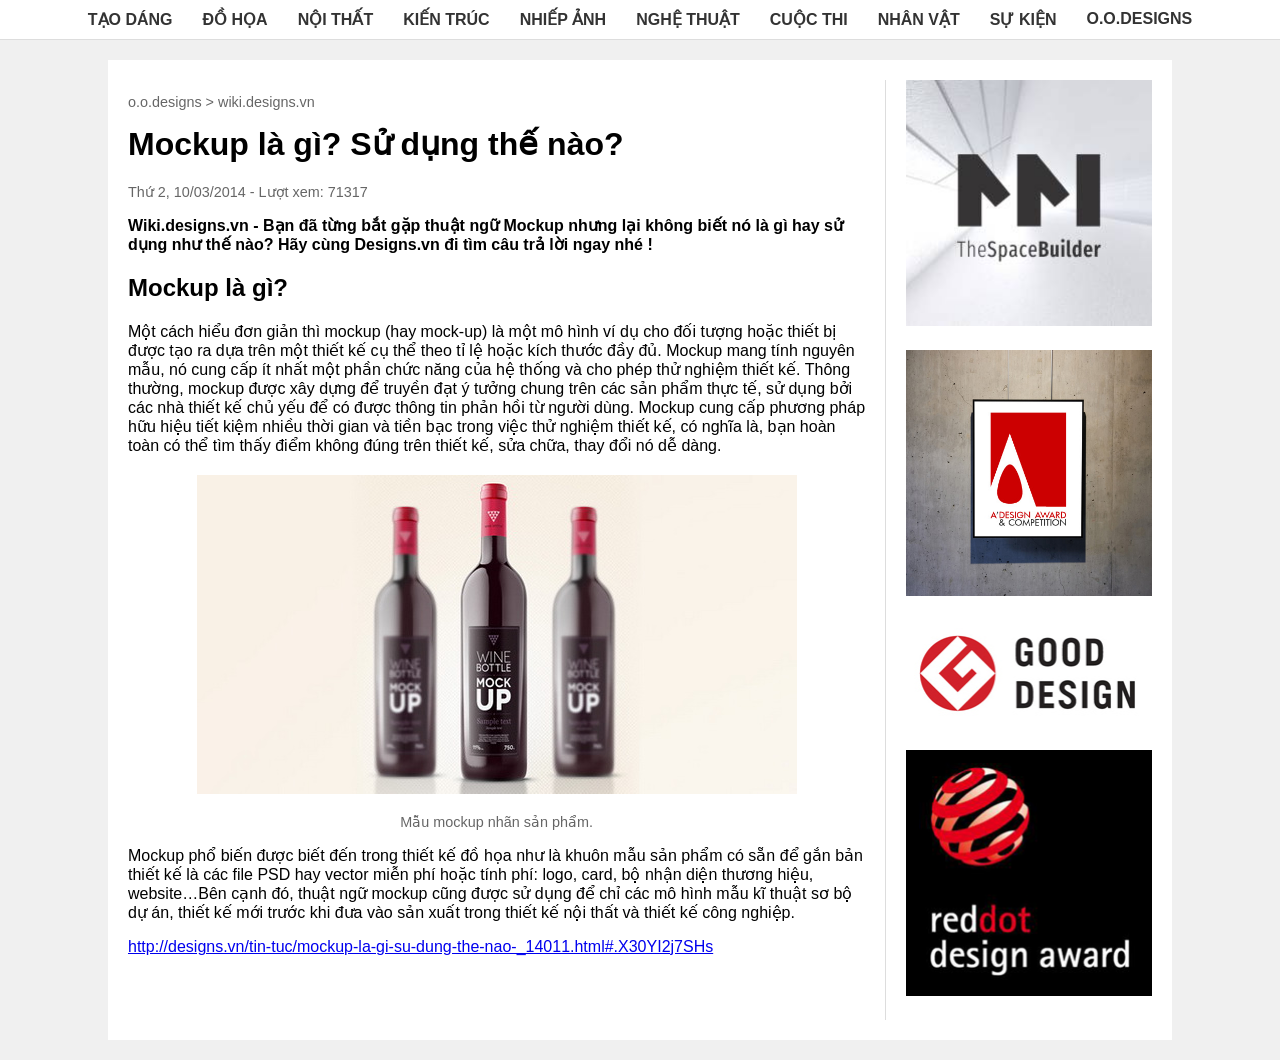
==== index.html @ aa96ddb5 "update 1905_14032026" ====
<!DOCTYPE html>
<html lang="en">
<head>
    <meta charset="UTF-8">
    <meta name="viewport" content="width=device-width, initial-scale=1.0">
    <title>Mockup là gì? Sử dụng thế nào?</title>
    <link rel="stylesheet" href="css/styles.css">
</head>
<body>
    <header>
        <nav>
            <ul>
                <li><a href="#">TẠO DÁNG</a></li>
                <li><a href="#">ĐỒ HỌA</a></li>
                <li><a href="#">NỘI THẤT</a></li>
                <li><a href="#">KIẾN TRÚC</a></li>
                <li><a href="#">NHIẾP ẢNH</a></li>
                <li><a href="#">NGHỆ THUẬT</a></li>
                <li><a href="#">CUỘC THI</a></li>
                <li><a href="#">NHÂN VẬT</a></li>
                <li><a href="#">SỰ KIỆN</a></li>
                <li><a href="#">O.O.DESIGNS</a></li>
            </ul>
        </nav>
    </header>
    <div class="container">
        <main>
            <p class="breadcrumb">o.o.designs > wiki.designs.vn</p>
            <h1>Mockup là gì? Sử dụng thế nào?</h1>
            <p class="meta">Thứ 2, 10/03/2014 - Lượt xem: 71317</p>
            <p><strong>Wiki.designs.vn - Bạn đã từng bắt gặp thuật ngữ Mockup nhưng lại không biết nó là gì hay sử dụng như thế nào? Hãy cùng Designs.vn đi tìm câu trả lời ngay nhé !</strong></p>
            <h2>Mockup là gì?</h2>
            <p>Một cách hiểu đơn giản thì mockup (hay mock-up) là một mô hình ví dụ cho đối tượng hoặc thiết bị được tạo ra dựa trên một thiết kế cụ thể theo tỉ lệ hoặc kích thước đầy đủ. Mockup mang tính nguyên mẫu, nó cung cấp ít nhất một phần chức năng của hệ thống và cho phép thử nghiệm thiết kế. Thông thường, mockup được xây dựng để truyền đạt ý tưởng chung trên các sản phẩm thực tế, sử dụng bởi các nhà thiết kế chủ yếu để có được thông tin phản hồi từ người dùng. Mockup cung cấp phương pháp hữu hiệu tiết kiệm nhiều thời gian và tiền bạc trong việc thử nghiệm thiết kế, có nghĩa là, bạn hoàn toàn có thể tìm thấy điểm không đúng trên thiết kế, sửa chữa, thay đổi nó dễ dàng.</p>
            <img src="Images/mockup-la-gi33.jpg" alt="Mockup example">
            <p class="caption">Mẫu mockup nhãn sản phẩm.</p>
            <p>Mockup phổ biến được biết đến trong thiết kế đồ họa như là khuôn mẫu sản phẩm có sẵn để gắn bản thiết kế là các file PSD hay vector miễn phí hoặc tính phí: logo, card, bộ nhận diện thương hiệu, website…Bên cạnh đó, thuật ngữ mockup cũng được sử dụng để chỉ các mô hình mẫu kĩ thuật sơ bộ dự án, thiết kế mới trước khi đưa vào sản xuất trong thiết kế nội thất và thiết kế công nghiệp.</p>
            <p><a href="http://designs.vn/tin-tuc/mockup-la-gi-su-dung-the-nao-_14011.html#.X30YI2j7SHs">http://designs.vn/tin-tuc/mockup-la-gi-su-dung-the-nao-_14011.html#.X30YI2j7SHs</a></p>
        </main>
        <aside>
            <img src="Images/mm-web-upgrade1.jpg" alt="The Space Builder">
            <img src="Images/certificate-on-wall.jpg" alt="A Design Award">
            <img src="Images/g-mark_award_(2).jpg" alt="Good Design Award">
            <img src="Images/red-dot_award.jpg" alt="Red Dot Design Award">
        </aside>
    </div>
</body>
</html>
---- css/styles.css ----
body {
    font-family: Arial, sans-serif;
    margin: 0;
    padding: 0;
    background-color: #f0f0f0;
}

header {
    background-color: #fff;
    padding: 10px 20px;
    border-bottom: 1px solid #ddd;
}

nav ul {
    list-style: none;
    margin: 0;
    padding: 0;
    display: flex;
    justify-content: center;
}

nav li {
    margin: 0 15px;
}

nav a {
    text-decoration: none;
    color: #333;
    font-weight: bold;
}

.container {
    display: flex;
    width: 80%;
    margin: 20px auto;
    background-color: #fff;
    padding: 20px;
}

main {
    flex: 3;
    padding-right: 20px;
}

aside {
    flex: 1;
    border-left: 1px solid #ddd;
    padding-left: 20px;
}

.breadcrumb {
    color: #666;
    font-size: 0.9em;
}

.meta {
    color: #666;
    font-size: 0.9em;
}

h1 {
    font-size: 2em;
    margin-top: 0;
}

h2 {
    font-size: 1.5em;
}

main img {
    max-width: 100%;
    height: auto;
    margin: 20px 0;
    display: block;
    margin-left: auto;
    margin-right: auto;
}

.caption {
    text-align: center;
    color: #666;
    font-size: 0.9em;
}

aside img {
    width: 100%;
    margin-bottom: 20px;
}
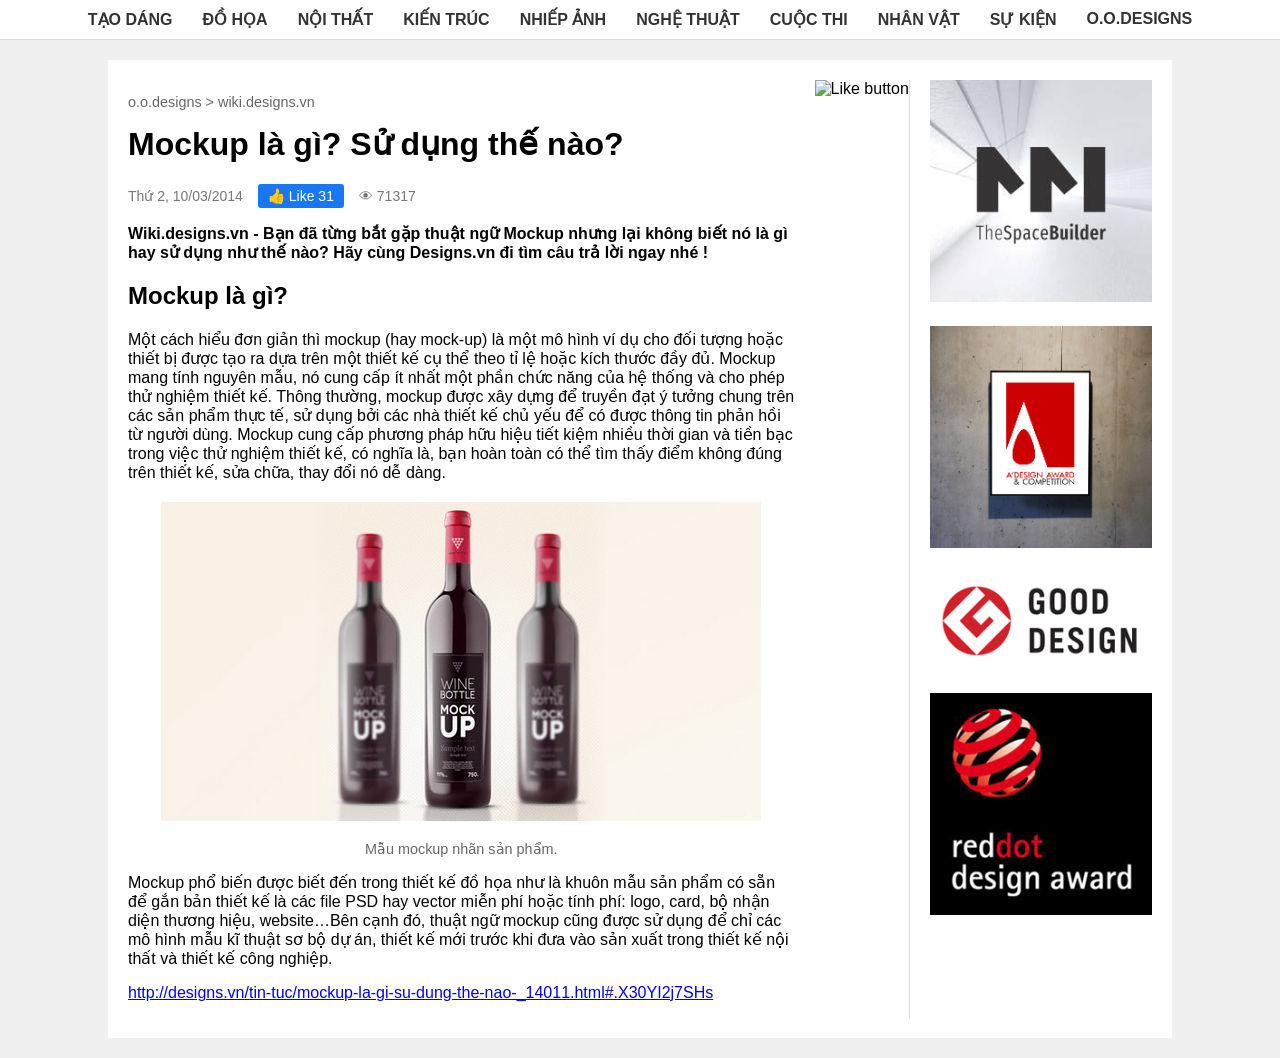
==== commit f7c13e73: "update 2" ====
--- a/index.html
+++ b/index.html
@@ -27,7 +27,16 @@
         <main>
             <p class="breadcrumb">o.o.designs > wiki.designs.vn</p>
             <h1>Mockup là gì? Sử dụng thế nào?</h1>
-            <p class="meta">Thứ 2, 10/03/2014 - Lượt xem: 71317</p>
+        
+            <div class="like-box">
+    <span class="date">Thứ 2, 10/03/2014</span>
+
+    <button class="like-btn">
+        👍 Like <span class="like-count">31</span>
+    </button>
+
+    <span class="views">👁 71317</span>
+</div>
             <p><strong>Wiki.designs.vn - Bạn đã từng bắt gặp thuật ngữ Mockup nhưng lại không biết nó là gì hay sử dụng như thế nào? Hãy cùng Designs.vn đi tìm câu trả lời ngay nhé !</strong></p>
             <h2>Mockup là gì?</h2>
             <p>Một cách hiểu đơn giản thì mockup (hay mock-up) là một mô hình ví dụ cho đối tượng hoặc thiết bị được tạo ra dựa trên một thiết kế cụ thể theo tỉ lệ hoặc kích thước đầy đủ. Mockup mang tính nguyên mẫu, nó cung cấp ít nhất một phần chức năng của hệ thống và cho phép thử nghiệm thiết kế. Thông thường, mockup được xây dựng để truyền đạt ý tưởng chung trên các sản phẩm thực tế, sử dụng bởi các nhà thiết kế chủ yếu để có được thông tin phản hồi từ người dùng. Mockup cung cấp phương pháp hữu hiệu tiết kiệm nhiều thời gian và tiền bạc trong việc thử nghiệm thiết kế, có nghĩa là, bạn hoàn toàn có thể tìm thấy điểm không đúng trên thiết kế, sửa chữa, thay đổi nó dễ dàng.</p>
@@ -36,6 +45,7 @@
             <p>Mockup phổ biến được biết đến trong thiết kế đồ họa như là khuôn mẫu sản phẩm có sẵn để gắn bản thiết kế là các file PSD hay vector miễn phí hoặc tính phí: logo, card, bộ nhận diện thương hiệu, website…Bên cạnh đó, thuật ngữ mockup cũng được sử dụng để chỉ các mô hình mẫu kĩ thuật sơ bộ dự án, thiết kế mới trước khi đưa vào sản xuất trong thiết kế nội thất và thiết kế công nghiệp.</p>
             <p><a href="http://designs.vn/tin-tuc/mockup-la-gi-su-dung-the-nao-_14011.html#.X30YI2j7SHs">http://designs.vn/tin-tuc/mockup-la-gi-su-dung-the-nao-_14011.html#.X30YI2j7SHs</a></p>
         </main>
+        <img src="Images/like.jpg" alt="Like button">
         <aside>
             <img src="Images/mm-web-upgrade1.jpg" alt="The Space Builder">
             <img src="Images/certificate-on-wall.jpg" alt="A Design Award">
--- a/css/styles.css
+++ b/css/styles.css
@@ -86,3 +86,34 @@
     width: 100%;
     margin-bottom: 20px;
 }
+.like-box{
+    display:flex;
+    align-items:center;
+    gap:15px;
+    margin:10px 0;
+    font-family: Arial, sans-serif;
+}
+
+.date{
+    color:#777;
+    font-size:14px;
+}
+
+.like-btn{
+    background:#1877f2;
+    color:white;
+    border:none;
+    padding:4px 10px;
+    font-size:14px;
+    border-radius:3px;
+    cursor:pointer;
+}
+
+.like-btn:hover{
+    background:#166fe5;
+}
+
+.views{
+    color:#777;
+    font-size:14px;
+}
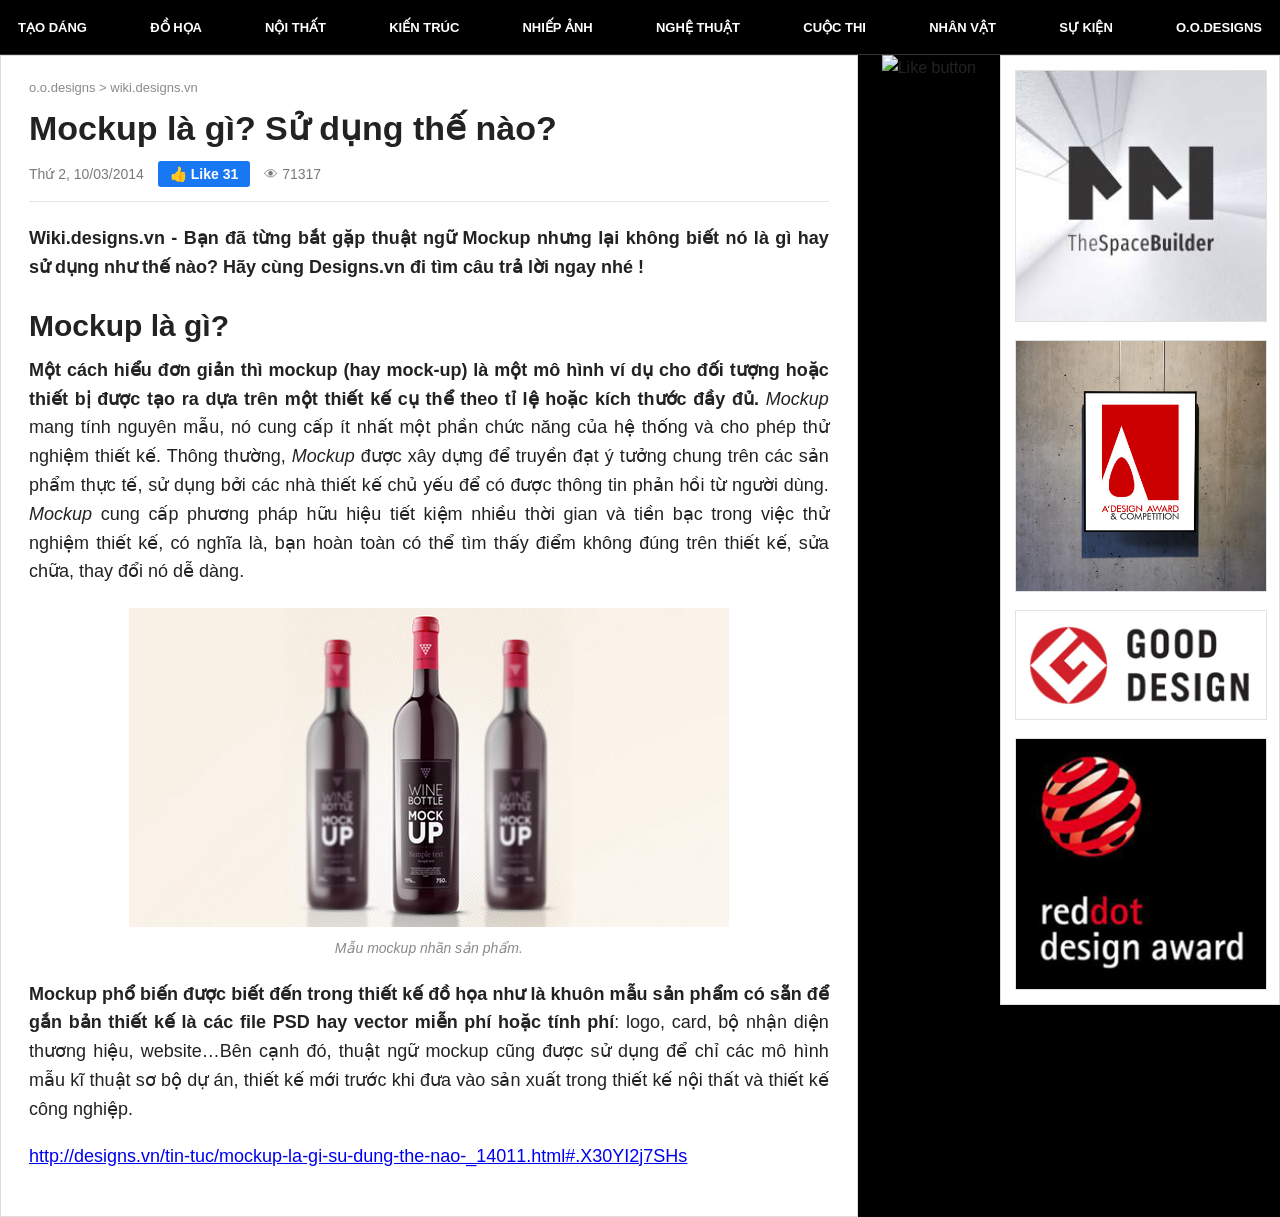
==== commit c14b401b: "bai tập đã nộp 15/03/2026" ====
--- a/index.html
+++ b/index.html
@@ -39,10 +39,12 @@
 </div>
             <p><strong>Wiki.designs.vn - Bạn đã từng bắt gặp thuật ngữ Mockup nhưng lại không biết nó là gì hay sử dụng như thế nào? Hãy cùng Designs.vn đi tìm câu trả lời ngay nhé !</strong></p>
             <h2>Mockup là gì?</h2>
-            <p>Một cách hiểu đơn giản thì mockup (hay mock-up) là một mô hình ví dụ cho đối tượng hoặc thiết bị được tạo ra dựa trên một thiết kế cụ thể theo tỉ lệ hoặc kích thước đầy đủ. Mockup mang tính nguyên mẫu, nó cung cấp ít nhất một phần chức năng của hệ thống và cho phép thử nghiệm thiết kế. Thông thường, mockup được xây dựng để truyền đạt ý tưởng chung trên các sản phẩm thực tế, sử dụng bởi các nhà thiết kế chủ yếu để có được thông tin phản hồi từ người dùng. Mockup cung cấp phương pháp hữu hiệu tiết kiệm nhiều thời gian và tiền bạc trong việc thử nghiệm thiết kế, có nghĩa là, bạn hoàn toàn có thể tìm thấy điểm không đúng trên thiết kế, sửa chữa, thay đổi nó dễ dàng.</p>
-            <img src="Images/mockup-la-gi33.jpg" alt="Mockup example">
+            <p><strong>Một cách hiểu đơn giản thì mockup (hay mock-up) là một mô hình ví dụ cho đối tượng hoặc thiết bị được tạo ra dựa trên một thiết kế cụ thể theo tỉ lệ hoặc kích thước đầy đủ.</strong>
+            <i>Mockup</i>
+            mang tính nguyên mẫu, nó cung cấp ít nhất một phần chức năng của hệ thống và cho phép thử nghiệm thiết kế. Thông thường, <i>Mockup</i> được xây dựng để truyền đạt ý tưởng chung trên các sản phẩm thực tế, sử dụng bởi các nhà thiết kế chủ yếu để có được thông tin phản hồi từ người dùng. <i>Mockup</i> cung cấp phương pháp hữu hiệu tiết kiệm nhiều thời gian và tiền bạc trong việc thử nghiệm thiết kế, có nghĩa là, bạn hoàn toàn có thể tìm thấy điểm không đúng trên thiết kế, sửa chữa, thay đổi nó dễ dàng.</p>
+                                    <img src="Images/mockup-la-gi33.jpg" alt="Mockup example">
             <p class="caption">Mẫu mockup nhãn sản phẩm.</p>
-            <p>Mockup phổ biến được biết đến trong thiết kế đồ họa như là khuôn mẫu sản phẩm có sẵn để gắn bản thiết kế là các file PSD hay vector miễn phí hoặc tính phí: logo, card, bộ nhận diện thương hiệu, website…Bên cạnh đó, thuật ngữ mockup cũng được sử dụng để chỉ các mô hình mẫu kĩ thuật sơ bộ dự án, thiết kế mới trước khi đưa vào sản xuất trong thiết kế nội thất và thiết kế công nghiệp.</p>
+            <p><strong>Mockup phổ biến được biết đến trong thiết kế đồ họa như là khuôn mẫu sản phẩm có sẵn để gắn bản thiết kế là các file PSD hay vector miễn phí hoặc tính phí</strong>: logo, card, bộ nhận diện thương hiệu, website…Bên cạnh đó, thuật ngữ mockup cũng được sử dụng để chỉ các mô hình mẫu kĩ thuật sơ bộ dự án, thiết kế mới trước khi đưa vào sản xuất trong thiết kế nội thất và thiết kế công nghiệp.</p>
             <p><a href="http://designs.vn/tin-tuc/mockup-la-gi-su-dung-the-nao-_14011.html#.X30YI2j7SHs">http://designs.vn/tin-tuc/mockup-la-gi-su-dung-the-nao-_14011.html#.X30YI2j7SHs</a></p>
         </main>
         <img src="Images/like.jpg" alt="Like button">
--- a/css/styles.css
+++ b/css/styles.css
@@ -1,119 +1,210 @@
 body {
+    margin: 0;
     font-family: Arial, sans-serif;
-    margin: 0;
-    padding: 0;
-    background-color: #f0f0f0;
-}
-
+    background: #000;
+    color: #222;
+    line-height: 1.6;
+}
+
+.site-header,
 header {
-    background-color: #fff;
-    padding: 10px 20px;
-    border-bottom: 1px solid #ddd;
-}
-
+    background-color: #000;
+    border-bottom: 1px solid #333;
+}
+
+.top-nav ul,
 nav ul {
     list-style: none;
-    margin: 0;
-    padding: 0;
+    margin: 0;  
+    padding: 14px 18px;
     display: flex;
-    justify-content: center;
-}
-
-nav li {
-    margin: 0 15px;
-}
-
+    /* Căn chỉnh các mục menu theo chiều ngang. */
+    justify-content: space-between; /* Căn các mục về bên trái. Các lựa chọn khác: center, space-between */
+    flex-wrap: wrap;
+    gap: 12px; /* Khoảng cách giữa các mục menu. Bạn có thể thay đổi giá trị này. */
+}
+
+.top-nav a,
 nav a {
     text-decoration: none;
-    color: #333;
+    color: #fff;
+    font-size: 13px;
     font-weight: bold;
 }
 
+.top-nav a:hover,
+nav a:hover {
+    color: #1877f2;
+}
+
+.page-wrap {
+    max-width: 1180px;
+    margin: 16px auto;
+    padding: 0 14px;
+    padding: 0 12px;
+}
+
+.content-layout,
 .container {
     display: flex;
-    width: 80%;
-    margin: 20px auto;
-    background-color: #fff;
-    padding: 20px;
-}
-
+    align-items: flex-start;
+    gap: 24px;
+}
+
+.article-card,
 main {
-    flex: 3;
-    padding-right: 20px;
-}
-
+    flex: 1;
+    background: #ffffff;
+    border: 1px solid #dddddd;
+    padding: 22px 28px 28px;
+    box-sizing: border-box;
+}
+
+.sidebar,
 aside {
-    flex: 1;
-    border-left: 1px solid #ddd;
-    padding-left: 20px;
+    width: 280px;
+    background: #ffffff;
+    border: 1px solid #dddddd;
+    padding: 14px;
+    box-sizing: border-box;
 }
 
 .breadcrumb {
-    color: #666;
-    font-size: 0.9em;
-}
-
-.meta {
-    color: #666;
-    font-size: 0.9em;
+    margin: 0 0 10px;
+    color: #8a8a8a;
+    font-size: 13px;
 }
 
 h1 {
-    font-size: 2em;
-    margin-top: 0;
+    margin: 0 0 12px;
+    font-size: 34px;
+    line-height: 1.2;
+    font-weight: 700;
+    color: #222;
 }
 
 h2 {
-    font-size: 1.5em;
-}
-
+    margin: 26px 0 12px;
+    font-size: 30px;
+    line-height: 1.2;
+    font-weight: 700;
+    color: #222;
+}
+
+.meta-row,
+.like-box {
+    display: flex;
+    align-items: center;
+    flex-wrap: wrap;
+    gap: 14px;
+    margin: 0 0 22px;
+    padding-bottom: 14px;
+    border-bottom: 1px solid #e5e5e5;
+}
+
+.date {
+    color: #7a7a7a;
+    font-size: 14px;
+}
+
+.like-btn {
+    background: #1877f2;
+    color: #ffffff;
+    border: none;
+    border-radius: 3px;
+    padding: 5px 12px;
+    font-size: 14px;
+    font-weight: 700;
+    cursor: pointer;
+}
+
+.like-btn:hover {
+    background: #1669d8;
+}
+
+.views {
+    color: #7a7a7a;
+    font-size: 14px;
+}
+
+.lead {
+    font-size: 19px;
+    color: #222;
+    margin: 0 0 22px;
+}
+
+p {
+    margin: 0 0 18px;
+    font-size: 18px;
+    text-align: justify;
+}
+
+.article-image,
 main img {
+    display: block;
     max-width: 100%;
     height: auto;
-    margin: 20px 0;
+    margin: 22px auto 10px;
+}
+
+.caption {
+    margin-bottom: 20px;
+    color: #8a8a8a;
+    font-size: 14px;
+    text-align: center;
+    font-style: italic;
+}
+
+.source-link a {
+    color: #1a5fb4;
+    word-break: break-all;
+    text-decoration: none;
+}
+
+.source-link a:hover {
+    text-decoration: underline;
+}
+
+.sidebar img,
+aside img {
     display: block;
-    margin-left: auto;
-    margin-right: auto;
-}
-
-.caption {
-    text-align: center;
-    color: #666;
-    font-size: 0.9em;
-}
-
-aside img {
     width: 100%;
-    margin-bottom: 20px;
-}
-.like-box{
-    display:flex;
-    align-items:center;
-    gap:15px;
-    margin:10px 0;
-    font-family: Arial, sans-serif;
-}
-
-.date{
-    color:#777;
-    font-size:14px;
-}
-
-.like-btn{
-    background:#1877f2;
-    color:white;
-    border:none;
-    padding:4px 10px;
-    font-size:14px;
-    border-radius:3px;
-    cursor:pointer;
-}
-
-.like-btn:hover{
-    background:#166fe5;
-}
-
-.views{
-    color:#777;
-    font-size:14px;
-}+    height: auto;
+    margin-bottom: 18px;
+    border: 1px solid #e2e2e2;
+}
+
+.sidebar img:last-child,
+aside img:last-child {
+    margin-bottom: 0;
+}
+
+@media (max-width: 900px) {
+    .content-layout,
+    .container {
+        flex-direction: column;
+    }
+
+    .sidebar,
+    aside {
+        width: 100%;
+    }
+
+    .article-card,
+    main {
+        padding: 18px;
+    }
+
+    h1 {
+        font-size: 28px;
+    }
+
+    h2 {
+        font-size: 24px;
+    }
+
+    p,
+    .lead {
+        font-size: 17px;
+    }
+}
